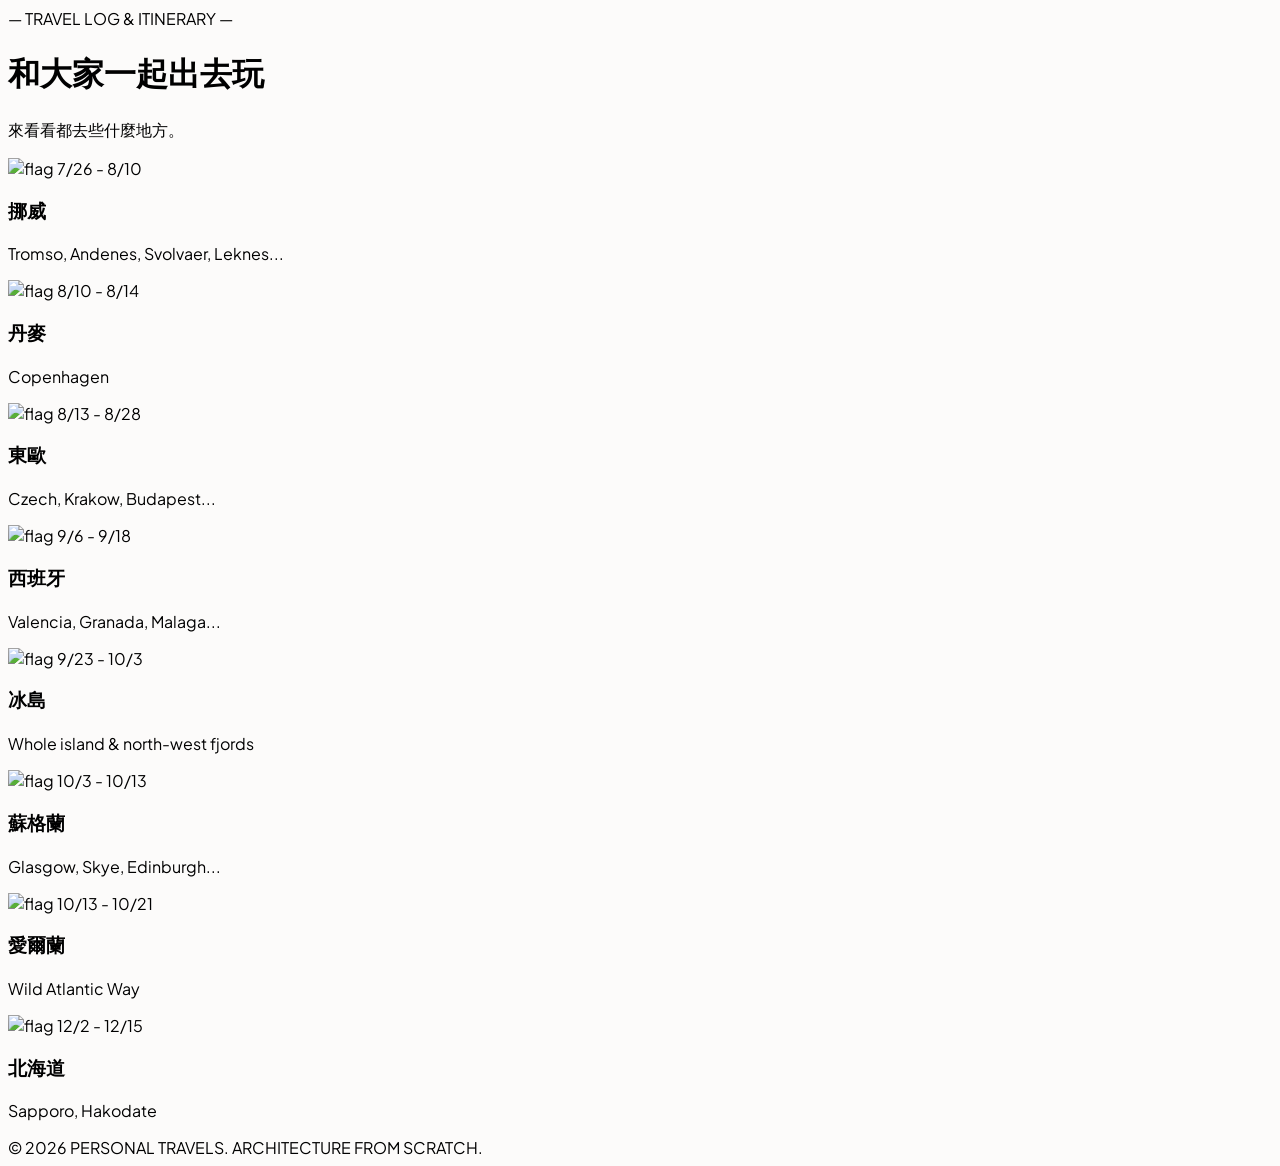
==== index.html @ a57b47eb "first commit" ====
<!DOCTYPE html>
<html lang="zh-TW">
<head>
    <meta charset="UTF-8">
    <meta name="viewport" content="width=device-width, initial-scale=1.0">
    <title>Wanderlust | 我的全球旅遊足跡</title>
    
    <script src="https://cdn.jsdelivr.net/npm/@tailwindcss/browser@4"></script>
    <link rel="stylesheet" href="https://cdnjs.cloudflare.com/ajax/libs/font-awesome/6.4.0/css/all.min.css">
    <link rel="preconnect" href="https://fonts.googleapis.com">
    <link rel="preconnect" href="https://fonts.gstatic.com" crossorigin>
    <link href="https://fonts.googleapis.com/css2?family=Playfair+Display:ital,wght@0,400..900;1,400..900&family=Plus+Jakarta+Sans:wght@200..800&display=swap" rel="stylesheet">
    
    <link rel="stylesheet" href="style.css">
    <script src="config.js"></script>
</head>
<body class="text-stone-800 antialiased selection:bg-stone-200">

    <div id="app-root" class="min-h-screen flex flex-col justify-between"></div>

    <script>
        // ==========================================
        // 全域狀態掌控中心
        // ==========================================
        let currentDay = 1;
        let currentWeatherCity = ""; 
        let currentMenu = "itinerary"; 

        // ==========================================
        // 核心多功能路由監聽：記住天數、城市與選單
        // ==========================================
        window.addEventListener('DOMContentLoaded', () => {
            handleHashRoute();
        });

        window.addEventListener('hashchange', () => {
            handleHashRoute();
        });

        function getHashParams() {
            const hash = window.location.hash.substring(1);
            if (!hash) return {};
            return Object.fromEntries(new URLSearchParams(hash).entries());
        }

        function updateUrlHash() {
            if (window.currentTripData) {
                const params = new URLSearchParams();
                params.set('trip', window.currentTripData.countryKey);
                params.set('menu', currentMenu);
                
                if (currentMenu === 'itinerary') {
                    params.set('day', currentDay);
                } else if (currentMenu === 'weather' && currentWeatherCity) {
                    params.set('city', currentWeatherCity);
                }
                
                window.location.hash = params.toString();
            } else {
                window.location.hash = '';
            }
        }

        function handleHashRoute() {
            const params = getHashParams();
            if (params.trip) {
                navigateTo('detailpage', params.trip, false); 
            } else {
                navigateTo('homepage', null, false);
            }
        }

        // ==========================================
        // 頁面切換與元件異步加載器
        // ==========================================
        async function navigateTo(pageType, tripKey = null, updateHash = true) {
            const root = document.getElementById('app-root');
            root.innerHTML = `<div class="m-auto text-stone-400 text-xs tracking-widest uppercase animate-pulse"><i class="fa-solid fa-circle-notch animate-spin mr-2"></i>Loading Component...</div>`;
            
            try {
                const response = await fetch(`components/${pageType}.html`);
                if (!response.ok) throw new Error();
                const htmlTemplate = await response.text();
                
                root.innerHTML = htmlTemplate;

                if (pageType === 'homepage') {
                    window.currentTripData = null;
                    if (updateHash) window.location.hash = '';
                    renderHomepageEngine();
                } else if (pageType === 'detailpage' && tripKey) {
                    loadTripDataEngine(tripKey);
                }
            } catch (error) {
                root.innerHTML = `<div class="m-auto text-red-500 text-xs font-mono">Error loading view component.</div>`;
            }
        }

        // ==========================================
        // 首頁資料填補引擎
        // ==========================================
        function renderHomepageEngine() {
            const grid = document.getElementById('countries-grid');
            if (!grid || !window.globalCountriesList) return;
            grid.innerHTML = ""; 
            window.globalCountriesList.forEach(c => {
                grid.innerHTML += `
                    <div onclick="navigateTo('detailpage', '${c.key}')" class="group border border-stone-200/60 bg-white p-6 rounded-2xl cursor-pointer hover:border-stone-900 transition-all duration-300 shadow-xs hover:-translate-y-0.5 active:scale-[0.99]">
                        <div class="flex justify-between items-baseline mb-4">
                            <img src="${c.emoji}" class="h-6 w-auto object-contain rounded-xs shadow-3xs" alt="flag">
                            <span class="text-[10px] font-bold tracking-wider text-stone-400 uppercase font-mono">${c.date}</span>
                        </div>
                        <h3 class="font-serif text-xl text-stone-900 group-hover:translate-x-1 transition-transform">${c.name}</h3>
                        <p class="text-xs text-stone-400 mt-1 font-light tracking-wide truncate">${c.towns}</p>
                    </div>`;
            });
        }

        // ==========================================
        // 內頁資料指令指令碼注入
        // ==========================================
        function loadTripDataEngine(tripKey) {
            const scriptId = 'dynamic-trip-script';
            const oldScript = document.getElementById(scriptId);
            if (oldScript) oldScript.remove();

            const script = document.createElement('script');
            script.id = scriptId;
            script.src = `trips/${tripKey}.js`;
            
            script.onload = function() {
                if (window.currentTripData) renderDetailPageEngine();
            };
            document.head.appendChild(script);
        }

        // ==========================================
        // 內頁初始化與多城市天氣控制中心
        // ==========================================
        function renderDetailPageEngine() {
            const data = window.currentTripData;
            const params = getHashParams(); 
            
            document.getElementById('trip-main-title').innerHTML = `
                <img src="${data.emoji}" class="h-6 w-auto object-contain rounded-xs shadow-3xs" alt="flag">
                <span>${data.title}</span>
            `;
            
            document.getElementById('weather-external-btn').href = data.weatherExternalLink;

            const featureBox = document.getElementById('weather-features-list');
            featureBox.innerHTML = "";
            data.weatherFeatures.forEach(f => {
                featureBox.innerHTML += `<p class="flex items-start gap-3 font-light"><span class="text-stone-900 font-bold">—</span><span>${f}</span></p>`;
            });

            currentMenu = params.menu || "itinerary";

            // 天氣城市多地點切換頁籤生成
            const weatherTabsContainer = document.getElementById('weather-tabs-container');
            if (weatherTabsContainer) {
                weatherTabsContainer.innerHTML = "";
                const cities = data.weatherLocation.split('/').map(c => c.trim());
                
                currentWeatherCity = (params.city && cities.includes(params.city)) ? params.city : cities[0]; 

                const cityNameEl = document.getElementById('weather-city-name');
                if (cityNameEl) cityNameEl.innerText = currentWeatherCity;

                cities.forEach((city) => {
                    const btn = document.createElement('button');
                    btn.id = `tab-weather-${encodeURIComponent(city)}`;
                    btn.onclick = () => switchWeatherCity(city);
                    btn.className = city === currentWeatherCity 
                        ? "px-4 py-2 rounded-xl bg-stone-950 text-white font-bold text-xs tracking-wider uppercase shrink-0 transition-all shadow-xs"
                        : "px-4 py-2 rounded-xl bg-white text-stone-500 border border-stone-200/60 font-medium text-xs tracking-wider uppercase shrink-0 hover:bg-stone-50 transition-all";
                    btn.innerText = city;
                    weatherTabsContainer.appendChild(btn);
                });

                weatherTabsContainer.addEventListener('wheel', (e) => {
                    e.preventDefault();
                    weatherTabsContainer.scrollLeft += e.deltaY;
                }, { passive: false });
            }

            // 日期頁籤生成
            const tabsContainer = document.getElementById('days-tabs-container');
            tabsContainer.innerHTML = "";
            const daysKeys = Object.keys(data.days);
            
            currentDay = (params.day && daysKeys.includes(params.day)) ? params.day : (daysKeys[0] || 1);
            
            daysKeys.forEach((dayNum) => {
                const btn = document.createElement('button');
                btn.id = `tab-day${dayNum}`;
                btn.onclick = () => switchDay(dayNum);
                btn.className = dayNum == currentDay 
                    ? "px-5 py-2.5 rounded-xl bg-stone-950 text-white font-bold text-xs tracking-wider uppercase shrink-0 transition-all shadow-xs"
                    : "px-5 py-2.5 rounded-xl bg-white text-stone-500 border border-stone-200/60 font-medium text-xs tracking-wider uppercase shrink-0 hover:bg-stone-50 transition-all";
                btn.innerText = `Day ${dayNum} (${data.days[dayNum].date})`;
                tabsContainer.appendChild(btn);
            });

            tabsContainer.addEventListener('wheel', (e) => {
                e.preventDefault();
                tabsContainer.scrollLeft += e.deltaY;
            }, { passive: false });

            switchMenu(currentMenu, false);
            
            setTimeout(() => {
                const activeDayTab = document.getElementById(`tab-day${currentDay}`);
                if (activeDayTab) activeDayTab.click();
                const activeWeatherTab = document.getElementById(`tab-weather-${encodeURIComponent(currentWeatherCity)}`);
                if (activeWeatherTab) {
                    if(currentMenu === 'weather') switchWeatherCity(currentWeatherCity);
                    else fetchLiveWeather(currentWeatherCity);
                }
            }, 100);
        }

        function switchMenu(menu, updateHash = true) {
            currentMenu = menu;
            const itiContent = document.getElementById('content-itinerary');
            const wetContent = document.getElementById('content-weather');
            const itiBtn = document.getElementById('menu-btn-itinerary');
            const wetBtn = document.getElementById('menu-btn-weather');
            if(!itiContent || !wetContent) return;
            
            if(menu === 'itinerary') {
                itiContent.classList.replace('hidden', 'block'); wetContent.classList.replace('block', 'hidden');
                itiBtn.className = "flex-1 text-center border-b-2 font-bold text-xs tracking-widest uppercase transition-all border-stone-900 text-stone-900";
                wetBtn.className = "flex-1 text-center border-b-2 font-medium text-xs tracking-widest uppercase transition-all border-transparent text-stone-400 hover:text-stone-800";
                renderDay(currentDay);
            } else {
                itiContent.classList.replace('block', 'hidden'); wetContent.classList.replace('hidden', 'block');
                itiBtn.className = "flex-1 text-center border-b-2 font-medium text-xs tracking-widest uppercase transition-all border-transparent text-stone-400 hover:text-stone-800";
                wetBtn.className = "flex-1 text-center border-b-2 font-bold text-xs tracking-widest uppercase transition-all border-stone-900 text-stone-900";
            }

            if(updateHash) updateUrlHash();
        }

        function switchDay(dayNum) {
            const oldTab = document.getElementById(`tab-day${currentDay}`);
            if(oldTab) oldTab.className = "px-5 py-2.5 rounded-xl bg-white text-stone-500 border border-stone-200/60 font-medium text-xs tracking-wider uppercase shrink-0 hover:bg-stone-50 transition-all";
            
            currentDay = dayNum;
            const activeTab = document.getElementById(`tab-day${currentDay}`);
            if(activeTab) activeTab.className = "px-5 py-2.5 rounded-xl bg-stone-950 text-white font-bold text-xs tracking-wider uppercase shrink-0 transition-all shadow-xs";
            
            const container = document.getElementById('days-tabs-container');
            if(container && activeTab) {
                const containerRect = container.getBoundingClientRect();
                const activeTabRect = activeTab.getBoundingClientRect();
                const activeTabCenter = activeTabRect.left + (activeTabRect.width / 2);
                const containerCenter = containerRect.left + (containerRect.width / 2);
                const decorationOffset = activeTabCenter - containerCenter;
                container.scrollTo({ left: container.scrollLeft + decorationOffset, behavior: 'smooth' });
            }
            
            const summaryEl = document.getElementById('route-summary');
            if(summaryEl && window.currentTripData.days[dayNum]) summaryEl.innerText = window.currentTripData.days[dayNum].route;
            
            renderDay(dayNum);
            updateUrlHash(); 
        }

        function switchWeatherCity(city) {
            const oldTab = document.getElementById(`tab-weather-${encodeURIComponent(currentWeatherCity)}`);
            if (oldTab) oldTab.className = "px-4 py-2 rounded-xl bg-white text-stone-500 border border-stone-200/60 font-medium text-xs tracking-wider uppercase shrink-0 hover:bg-stone-50 transition-all";
            
            currentWeatherCity = city;
            const activeTab = document.getElementById(`tab-weather-${encodeURIComponent(currentWeatherCity)}`);
            if (activeTab) activeTab.className = "px-4 py-2 rounded-xl bg-stone-950 text-white font-bold text-xs tracking-wider uppercase shrink-0 transition-all shadow-xs";
            
            const container = document.getElementById('weather-tabs-container');
            if(container && activeTab) {
                const containerRect = container.getBoundingClientRect();
                const activeTabRect = activeTab.getBoundingClientRect();
                const activeTabCenter = activeTabRect.left + (activeTabRect.width / 2);
                const containerCenter = containerRect.left + (containerRect.width / 2);
                const decorationOffset = activeTabCenter - containerCenter;
                container.scrollTo({ left: container.scrollLeft + decorationOffset, behavior: 'smooth' });
            }
            
            const cityNameEl = document.getElementById('weather-city-name');
            if(cityNameEl) cityNameEl.innerText = city;
            
            fetchLiveWeather(city);
            updateUrlHash(); 
        }

        // ==========================================
        // 核心多型卡片渲染器
        // ==========================================
        function renderDay(dayNum) {
            const container = document.getElementById('attractions-container');
            if(!container) return; container.innerHTML = "";
            const currentTrip = window.currentTripData;
            let cards = currentTrip.days[dayNum].cards || [];

            cards.sort((a, b) => {
                if (a.type === 'accommodation') return 1;
                if (b.type === 'accommodation') return -1;
                return 0;
            });

            cards.forEach((card, index) => {
                const cardDiv = document.createElement('div');
                cardDiv.className = "bg-white border border-stone-200/60 rounded-2xl shadow-xs p-5 md:p-6 transition-all duration-300 hover:shadow-md animate-fade-in";
                
                let originalName = card.name || card.title;
                let displayName = (card.hasReservation && card.time) ? `[${card.time}] ${originalName}` : originalName;

                const cleanFileName = encodeURIComponent(originalName.replace(/[\/\\:*?"<>|]/g, ""));
                const basePath = `images/${currentTrip.countryKey}/${cleanFileName}`;
                
                let badgeHtml = "", titleHtml = `<h4 class="font-serif text-lg md:text-xl text-stone-900">${displayName}</h4>`, bodyHtml = "";
                
                // 智慧手機雙模（點擊+觸控觸發）高靈敏按鈕
                let actionBtnHtml = `
                    <button 
                        onclick="toggleDetails(${index}, this)" 
                        ontouchstart="toggleDetails(${index}, this)" 
                        class="mt-4 text-xs font-bold tracking-wider uppercase text-stone-900 hover:text-stone-500 active:text-stone-500 active:scale-95 flex items-center cursor-pointer transition-all touch-manipulation select-none py-2 pr-4"
                    >
                        <span>See more...</span>
                        <i class="fa-solid fa-chevron-down ml-1 text-[9px] transition-transform duration-300"></i>
                    </button>`;
                
                const thumbImgHtml = `<img src="${basePath}.jpg" onerror="this.style.display='none'; this.nextElementSibling.style.paddingRight='0'" class="w-16 h-16 object-cover rounded-xl shrink-0 border border-stone-100 shadow-2xs" alt="thumb">`;

                let reservationBadgeHtml = "";
                if (card.hasReservation) {
                    let resIcon = "fa-ticket";
                    if (card.type === "restaurant") resIcon = "fa-calendar-check";
                    if (card.type === "transportation") resIcon = "fa-circle-check";
                    
                    reservationBadgeHtml = `
                        <div class="text-center shrink-0 flex flex-col items-center justify-center">
                            <span class="text-[9px] font-bold bg-amber-100 text-amber-950 px-2 py-0.5 rounded-sm uppercase tracking-wider inline-flex items-center gap-1">
                                <i class="fa-solid ${resIcon}"></i> Booked
                            </span>
                            ${card.time ? `<span class="text-[10px] font-mono text-stone-400 mt-1 font-bold block text-center leading-none">${card.time}</span>` : ""}
                        </div>`;
                }

                let cardReminderHtml = "";
                if (card.reminders && card.reminders.trim() !== "") {
                    cardReminderHtml = `
                        <div class="bg-amber-50/60 border border-amber-200/60 rounded-xl p-4 text-xs text-amber-950 font-light leading-relaxed shadow-3xs my-2 w-full whitespace-pre-line">
                            <strong class="font-bold block mb-1 uppercase tracking-wide"><i class="fa-solid fa-triangle-exclamation mr-1"></i>Important Reminders:</strong>
                            ${card.reminders}
                        </div>`;
                }

                switch(card.type) {
                    case "introduction":
                        cardDiv.className += " border-l-4 border-l-stone-900 bg-stone-50/40";
                        badgeHtml = `<span class="text-[9px] font-bold tracking-widest text-stone-500 bg-stone-200/60 px-2 py-0.5 rounded-sm uppercase mb-2 inline-block"><i class="fa-solid fa-star mr-1"></i>Today Overview</span>`;
                        // 🟢 修正點：將 introduction 內容也包進 collapse-content 中使其支援折疊與 See More 按鈕
                        bodyHtml = `
                            <div id="details-${index}" class="collapse-content w-full">
                                <div class="collapse-inner pt-2 border-t border-stone-100 mt-2">
                                    <p class="text-stone-600 text-sm leading-relaxed font-light mb-4 whitespace-pre-line">${card.desc}</p>
                                    ${cardReminderHtml}
                                </div>
                            </div>`;
                        break;
                        
                    case "transportation":
                        let transIcon = card.subtype === "train" ? "fa-train" : card.subtype === "airplane" ? "fa-plane" : card.subtype === "cruise" ? "fa-ship" : "fa-van-shuttle";
                        badgeHtml = `<div class="flex justify-between items-center w-full mb-2"><span class="text-[9px] font-bold tracking-widest text-blue-600 bg-blue-50 px-2 py-0.5 rounded-sm uppercase"><i class="fa-solid ${transIcon} mr-1"></i>${card.company || 'Transport'}</span></div>`;
                        bodyHtml = `
                            <div id="details-${index}" class="collapse-content">
                                <div class="collapse-inner pt-4 border-t border-stone-100 mt-4 space-y-3 text-sm text-stone-600 font-light">
                                    ${cardReminderHtml}
                                    <p class="whitespace-pre-line">${card.desc}</p>
                                    <div class="grid grid-cols-1 md:grid-cols-2 gap-2 text-xs pt-1">
                                        <a href="https://www.google.com/maps/search/?api=1&query=${encodeURIComponent(card.depStation)}" target="_blank" class="p-3 border border-stone-100 bg-stone-50/50 rounded-xl hover:border-stone-400 block transition-all">
                                            <span class="text-stone-400 uppercase block text-[9px] font-bold tracking-wide mb-0.5">DEPART STATION</span>
                                            <span class="text-stone-800 font-medium">${card.depStation} <i class="fa-solid fa-map-location-dot ml-1 text-stone-400"></i></span>
                                        </a>
                                        <a href="https://www.google.com/maps/search/?api=1&query=${encodeURIComponent(card.arrStation)}" target="_blank" class="p-3 border border-stone-100 bg-stone-50/50 rounded-xl hover:border-stone-400 block transition-all">
                                            <span class="text-stone-400 uppercase block text-[9px] font-bold tracking-wide mb-0.5">ARRIVE STATION</span>
                                            <span class="text-stone-800 font-medium">${card.arrStation} <i class="fa-solid fa-map-location-dot ml-1 text-stone-400"></i></span>
                                        </a>
                                    </div>
                                </div>
                            </div>`;
                        break;
                        
                    case "accommodation":
                        badgeHtml = `<span class="text-[9px] font-bold tracking-widest text-indigo-600 bg-indigo-50 px-2 py-0.5 rounded-sm uppercase mb-2 inline-block"><i class="fa-solid fa-hotel mr-1"></i>Accommodation</span>`;
                        
                        let timeBlock = "";
                        const hasCheckIn = card.checkIn && card.checkIn.trim() !== "";
                        const hasCheckOut = card.checkOut && card.checkOut.trim() !== "";

                        if (card.isCheckInDay !== false && (hasCheckIn || hasCheckOut)) {
                            if (hasCheckIn && hasCheckOut) {
                                timeBlock = `
                                    <div class="flex gap-4 text-xs font-mono bg-stone-50/80 p-3 rounded-xl border border-stone-100 w-fit mb-3">
                                        <div><span class="text-[9px] text-stone-400 block uppercase font-bold tracking-wider mb-0.5">Check-In</span><span class="text-stone-800 font-bold">${card.checkIn}</span></div>
                                        <div class="border-l border-stone-200 pl-4"><span class="text-[9px] text-stone-400 block uppercase font-bold tracking-wider mb-0.5">Check-Out</span><span class="text-stone-800 font-bold">${card.checkOut}</span></div>
                                    </div>`;
                            } else if (hasCheckIn) {
                                timeBlock = `
                                    <div class="text-xs font-mono bg-stone-50/80 p-3 rounded-xl border border-stone-100 w-fit mb-3">
                                        <span class="text-[9px] text-stone-400 block uppercase font-bold tracking-wider mb-0.5">Check-In</span><span class="text-stone-800 font-bold">${card.checkIn}</span>
                                    </div>`;
                            } else if (hasCheckOut) {
                                timeBlock = `
                                    <div class="text-xs font-mono bg-stone-50/80 p-3 rounded-xl border border-stone-100 w-fit mb-3">
                                        <span class="text-[9px] text-stone-400 block uppercase font-bold tracking-wider mb-0.5">Check-Out</span><span class="text-stone-800 font-bold">${card.checkOut}</span>
                                    </div>`;
                            }
                        }

                        bodyHtml = `
                            <div id="details-${index}" class="collapse-content border-stone-100 w-full">
                                <div class="collapse-inner pt-4 border-t border-stone-100 mt-4 space-y-3 text-sm text-stone-600 font-light">
                                    ${cardReminderHtml}
                                    ${timeBlock}
                                    <p class="whitespace-pre-line">${card.desc}</p>
                                    <a href="https://www.google.com/maps/search/?api=1&query=${encodeURIComponent(card.mapQuery)}" target="_blank" class="mt-2 inline-flex items-center text-xs font-bold text-stone-900 border-b border-stone-900 pb-0.5 hover:text-stone-500 hover:border-stone-500 transition-all"><i class="fa-solid fa-map-location-dot mr-1.5"></i>Open Location on Map</a>
                                </div>
                            </div>`;
                        break;
                        
                    case "restaurant":
                        badgeHtml = `<div class="flex justify-between items-center w-full mb-2"><span class="text-[9px] font-bold tracking-widest text-emerald-700 bg-emerald-50 px-2 py-0.5 rounded-sm uppercase"><i class="fa-solid fa-utensils mr-1"></i>Restaurant (${card.mealPeriod || 'Meal'})</span></div>`;
                        bodyHtml = generateDetailsBlock(index, card, basePath, cardReminderHtml);
                        break;

                    case "attraction":
                        badgeHtml = `<div class="flex justify-between items-center w-full mb-2"><span class="text-[9px] font-bold tracking-widest text-amber-700 bg-amber-50 px-2 py-0.5 rounded-sm uppercase"><i class="fa-solid fa-landmark mr-1"></i>Must-Visit Attraction</span></div>`;
                        bodyHtml = generateDetailsBlock(index, card, basePath, cardReminderHtml);
                        break;

                    default:
                        badgeHtml = `<div class="flex justify-between items-center w-full mb-2"><span class="text-[9px] font-bold tracking-widest text-stone-400 bg-stone-100 px-2 py-0.5 rounded-sm uppercase"><i class="fa-solid fa-clock mr-1"></i>${card.type.toUpperCase()}</span></div>`;
                        bodyHtml = generateDetailsBlock(index, card, basePath, cardReminderHtml);
                        break;
                }

                cardDiv.innerHTML = `
                    <div class="flex flex-col items-start w-full">
                        ${badgeHtml}
                        <div class="flex items-center justify-between w-full gap-4 mt-2 mb-1">
                            <div class="flex-1 min-w-0">
                                ${titleHtml}
                            </div>
                            <div class="flex items-center gap-3 shrink-0">
                                ${reservationBadgeHtml}
                                ${card.type !== "introduction" && card.type !== "transportation" ? thumbImgHtml : ""}
                            </div>
                        </div>
                        ${bodyHtml}
                        ${actionBtnHtml}
                    </div>
                `;
                container.appendChild(cardDiv);
            });
        }

        function generateDetailsBlock(index, card, basePath, reminderHtml) {
            let bigImagesHtml = `<div class="grid grid-cols-1 md:grid-cols-2 gap-2 mt-4"><img src="${basePath}.jpg" onerror="this.style.display='none'" class="w-full h-44 object-cover rounded-xl filter grayscale hover:grayscale-0 transition-all duration-500 shadow-xs" alt="Main"><img src="${basePath}_1.jpg" onerror="this.style.display='none'" class="w-full h-44 object-cover rounded-xl filter grayscale hover:grayscale-0 transition-all duration-500 shadow-xs" alt="Sub1"><img src="${basePath}_2.jpg" onerror="this.style.display='none'" class="w-full h-44 object-cover rounded-xl filter grayscale hover:grayscale-0 transition-all duration-500 shadow-xs" alt="Sub2"></div>`;
            return `<div id="details-${index}" class="collapse-content w-full"><div class="collapse-inner pt-4 border-t border-stone-100 mt-4">${reminderHtml}<p class="text-stone-600 text-sm leading-relaxed font-light whitespace-pre-line">${card.desc}</p>${bigImagesHtml}<div class="mt-4 pt-1"><a href="https://www.google.com/maps/search/?api=1&query=${encodeURIComponent(card.mapQuery)}" target="_blank" class="inline-flex items-center text-xs font-bold text-stone-900 border-b border-stone-900 pb-0.5 hover:text-stone-500 hover:border-stone-500 transition-all"><i class="fa-solid fa-location-arrow mr-1.5 text-[9px]"></i>Direct via Google Map</a></div></div></div>`;
        }

        function toggleDetails(index, btn) {
            const detailPanel = document.getElementById(`details-${index}`);
            const icon = btn.querySelector('i'); const span = btn.querySelector('span');
            if(!detailPanel.classList.contains('show')) {
                detailPanel.classList.add('show'); span.innerText = "See less"; icon.style.transform = "rotate(180deg)";
            } else {
                detailPanel.classList.remove('show'); span.innerText = "See more..."; icon.style.transform = "rotate(0deg)";
            }
        }

        async function fetchLiveWeather(location) {
            try {
                const response = await fetch(`https://wttr.in/${location}?format=j1`);
                const data = await response.json(); const current = data.current_condition[0];
                document.getElementById('weather-temp').innerText = `${current.temp_C}°C`;
                document.getElementById('weather-desc').innerText = current.lang_zh ? current.lang_zh[0].value : current.weatherDesc[0].value;
                document.getElementById('weather-humidity').innerText = current.humidity;
                document.getElementById('weather-wind').innerText = (parseFloat(current.windspeedKmph) / 3.6).toFixed(1);
                const code = current.weatherCode; let iconHtml = '<i class="fa-solid fa-cloud"></i>';
                if (["113"].includes(code)) iconHtml = '<i class="fa-solid fa-sun text-amber-400"></i>';
                if (["116"].includes(code)) iconHtml = '<i class="fa-solid fa-cloud-sun text-stone-400"></i>';
                if (["296", "299", "302", "305", "308", "353", "356"].includes(code)) iconHtml = '<i class="fa-solid fa-cloud-showers-heavy text-sky-400"></i>';
                document.getElementById('weather-icon').innerHTML = iconHtml;
            } catch {
                document.getElementById('weather-desc').innerText = "Offline";
            }
        }
    </script>
</body>
</html>
---- style.css ----
/* style.css */
body { 
    font-family: 'Plus Jakarta Sans', sans-serif; 
    background-color: #fcfbfa; /* Wix 經典溫潤米白背景 */
}

.font-serif { 
    font-family: 'Playfair Display', serif; 
}

/* 隱藏滾動條但保持滑動功能（用於手機版天數頁籤） */
.scrollbar-none::-webkit-scrollbar { display: none; }
.scrollbar-none { -ms-overflow-style: none; scrollbar-width: none; }

/* ====== Wix 風格動態轉場與微動畫 ====== */

/* 頁面切換淡入動畫 */
.animate-fade-in {
    animation: fadeIn 0.6s cubic-bezier(0.16, 1, 0.3, 1) forwards;
}

/* 景點卡片向下展開的平滑動畫 */
.collapse-content {
    display: grid;
    grid-template-rows: 0fr;
    transition: grid-template-rows 0.4s cubic-bezier(0.16, 1, 0.3, 1), opacity 0.3s ease;
    opacity: 0;
}

.collapse-content.show {
    grid-template-rows: 1fr;
    opacity: 1;
}

.collapse-inner { 
    overflow: hidden; 
}

@keyframes fadeIn {
    from { opacity: 0; transform: translateY(10px); }
    to { opacity: 1; transform: translateY(0); }
}
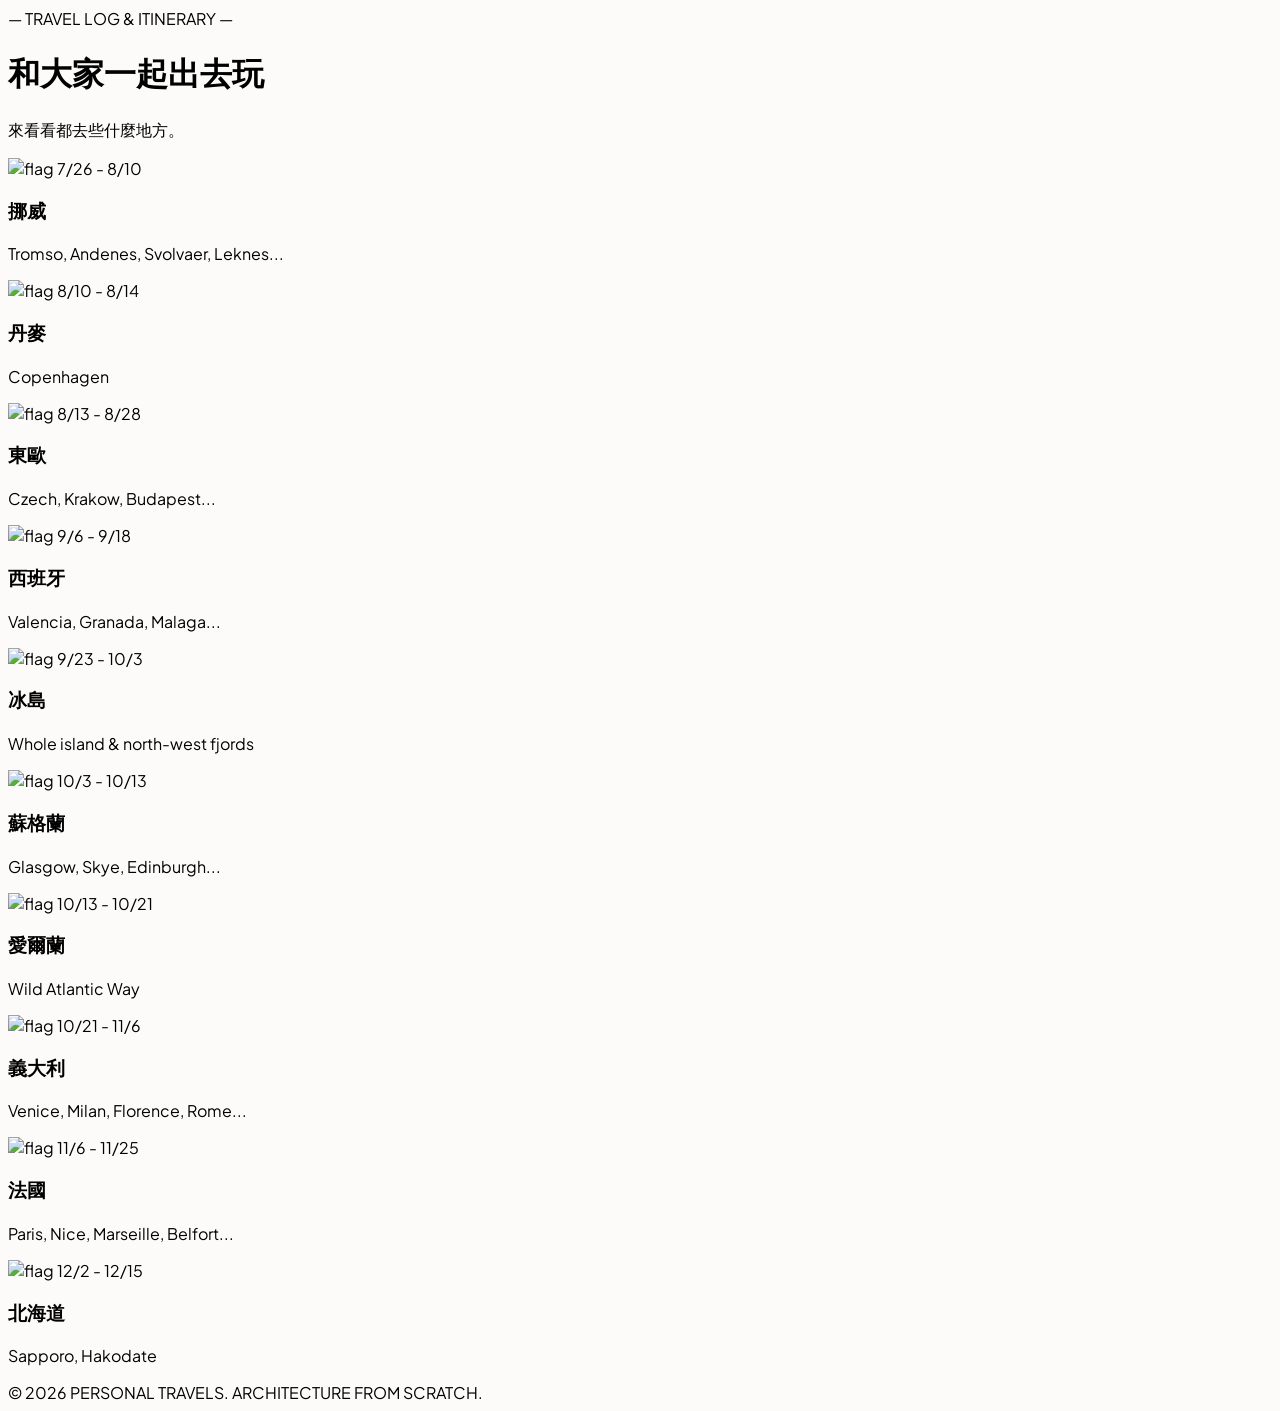
==== commit fd42d66f: "country data updated, weather appearance changed." ====
--- a/index.html
+++ b/index.html
@@ -3,7 +3,7 @@
 <head>
     <meta charset="UTF-8">
     <meta name="viewport" content="width=device-width, initial-scale=1.0">
-    <title>Wanderlust | 我的全球旅遊足跡</title>
+    <title>這次要去哪？</title>
     
     <script src="https://cdn.jsdelivr.net/npm/@tailwindcss/browser@4"></script>
     <link rel="stylesheet" href="https://cdnjs.cloudflare.com/ajax/libs/font-awesome/6.4.0/css/all.min.css">
@@ -141,12 +141,11 @@
             const data = window.currentTripData;
             const params = getHashParams(); 
             
+            // 頂部國家 Header 標題動態注入（配合細線截斷保護）
             document.getElementById('trip-main-title').innerHTML = `
-                <img src="${data.emoji}" class="h-6 w-auto object-contain rounded-xs shadow-3xs" alt="flag">
-                <span>${data.title}</span>
+                <img src="${data.emoji}" class="h-6 w-auto object-contain rounded-xs shadow-3xs shrink-0" alt="flag">
+                <span class="truncate">${data.title}</span>
             `;
-            
-            document.getElementById('weather-external-btn').href = data.weatherExternalLink;
 
             const featureBox = document.getElementById('weather-features-list');
             featureBox.innerHTML = "";
@@ -312,14 +311,13 @@
                 cardDiv.className = "bg-white border border-stone-200/60 rounded-2xl shadow-xs p-5 md:p-6 transition-all duration-300 hover:shadow-md animate-fade-in";
                 
                 let originalName = card.name || card.title;
-                let displayName = (card.hasReservation && card.time) ? `[${card.time}] ${originalName}` : originalName;
+                let displayName = (card.hasReservation && card.time) ? `${card.time} ${originalName}` : originalName;
 
                 const cleanFileName = encodeURIComponent(originalName.replace(/[\/\\:*?"<>|]/g, ""));
                 const basePath = `images/${currentTrip.countryKey}/${cleanFileName}`;
                 
                 let badgeHtml = "", titleHtml = `<h4 class="font-serif text-lg md:text-xl text-stone-900">${displayName}</h4>`, bodyHtml = "";
                 
-                // 智慧手機雙模（點擊+觸控觸發）高靈敏按鈕
                 let actionBtnHtml = `
                     <button 
                         onclick="toggleDetails(${index}, this)" 
@@ -360,7 +358,6 @@
                     case "introduction":
                         cardDiv.className += " border-l-4 border-l-stone-900 bg-stone-50/40";
                         badgeHtml = `<span class="text-[9px] font-bold tracking-widest text-stone-500 bg-stone-200/60 px-2 py-0.5 rounded-sm uppercase mb-2 inline-block"><i class="fa-solid fa-star mr-1"></i>Today Overview</span>`;
-                        // 🟢 修正點：將 introduction 內容也包進 collapse-content 中使其支援折疊與 See More 按鈕
                         bodyHtml = `
                             <div id="details-${index}" class="collapse-content w-full">
                                 <div class="collapse-inner pt-2 border-t border-stone-100 mt-2">
@@ -373,21 +370,42 @@
                     case "transportation":
                         let transIcon = card.subtype === "train" ? "fa-train" : card.subtype === "airplane" ? "fa-plane" : card.subtype === "cruise" ? "fa-ship" : "fa-van-shuttle";
                         badgeHtml = `<div class="flex justify-between items-center w-full mb-2"><span class="text-[9px] font-bold tracking-widest text-blue-600 bg-blue-50 px-2 py-0.5 rounded-sm uppercase"><i class="fa-solid ${transIcon} mr-1"></i>${card.company || 'Transport'}</span></div>`;
+                        
+                        let routeMapBtnHtml = "";
+                        if (card.depStation && card.arrStation) {
+                            const googleRouteUrl = `https://www.google.com/maps/dir/?api=1&origin=${encodeURIComponent(card.depMapQuery || card.depStation)}&destination=${encodeURIComponent(card.arrMapQuery || card.arrStation)}`;
+                            
+                            routeMapBtnHtml = `
+                                <div class="pt-2">
+                                    <a 
+                                        href="${googleRouteUrl}" 
+                                        target="_blank" 
+                                        ontouchstart="window.open('${googleRouteUrl}', '_blank')"
+                                        class="inline-flex items-center text-xs font-bold text-stone-900 border-b border-stone-900 pb-0.5 hover:text-stone-500 hover:border-stone-500 transition-all touch-manipulation"
+                                    >
+                                        <i class="fa-solid fa-route mr-1.5 text-[10px]"></i>View Route & Navigation
+                                    </a>
+                                </div>`;
+                        }
+
                         bodyHtml = `
                             <div id="details-${index}" class="collapse-content">
                                 <div class="collapse-inner pt-4 border-t border-stone-100 mt-4 space-y-3 text-sm text-stone-600 font-light">
                                     ${cardReminderHtml}
                                     <p class="whitespace-pre-line">${card.desc}</p>
+                                
                                     <div class="grid grid-cols-1 md:grid-cols-2 gap-2 text-xs pt-1">
-                                        <a href="https://www.google.com/maps/search/?api=1&query=${encodeURIComponent(card.depStation)}" target="_blank" class="p-3 border border-stone-100 bg-stone-50/50 rounded-xl hover:border-stone-400 block transition-all">
+                                        <a href="https://www.google.com/maps/search/?api=1&query=${encodeURIComponent(card.depMapQuery || card.depStation)}" target="_blank" class="p-3 border border-stone-100 bg-stone-50/50 rounded-xl hover:border-stone-400 block transition-all">
                                             <span class="text-stone-400 uppercase block text-[9px] font-bold tracking-wide mb-0.5">DEPART STATION</span>
                                             <span class="text-stone-800 font-medium">${card.depStation} <i class="fa-solid fa-map-location-dot ml-1 text-stone-400"></i></span>
                                         </a>
-                                        <a href="https://www.google.com/maps/search/?api=1&query=${encodeURIComponent(card.arrStation)}" target="_blank" class="p-3 border border-stone-100 bg-stone-50/50 rounded-xl hover:border-stone-400 block transition-all">
+                                        <a href="https://www.google.com/maps/search/?api=1&query=${encodeURIComponent(card.arrMapQuery || card.arrStation)}" target="_blank" class="p-3 border border-stone-100 bg-stone-50/50 rounded-xl hover:border-stone-400 block transition-all">
                                             <span class="text-stone-400 uppercase block text-[9px] font-bold tracking-wide mb-0.5">ARRIVE STATION</span>
                                             <span class="text-stone-800 font-medium">${card.arrStation} <i class="fa-solid fa-map-location-dot ml-1 text-stone-400"></i></span>
                                         </a>
                                     </div>
+
+                                    ${routeMapBtnHtml}
                                 </div>
                             </div>`;
                         break;
@@ -481,23 +499,85 @@
             }
         }
 
+        // ==========================================
+        // 🟢 天氣觀測站與各國原始預報網站同步器
+        // ==========================================
         async function fetchLiveWeather(location) {
             try {
+                // 1. 🟢 修正：徹底改回連到各國 JS 原生設定的預報官網，文字自動顯示目前選取城市
+                const currentTripLink = window.currentTripData ? window.currentTripData.weatherExternalLink : 'https://www.yr.no/';
+                const extBtn = document.getElementById('weather-external-btn');
+                if (extBtn) {
+                    extBtn.innerText = `Open Detailed Forecast for ${location}`;
+                    extBtn.href = currentTripLink;
+                    extBtn.setAttribute('ontouchstart', `window.open('${currentTripLink}', '_blank')`);
+                }
+
+                // 2. 請求即時天氣 json
                 const response = await fetch(`https://wttr.in/${location}?format=j1`);
-                const data = await response.json(); const current = data.current_condition[0];
+                const data = await response.json(); 
+                const current = data.current_condition[0];
+                
                 document.getElementById('weather-temp').innerText = `${current.temp_C}°C`;
                 document.getElementById('weather-desc').innerText = current.lang_zh ? current.lang_zh[0].value : current.weatherDesc[0].value;
                 document.getElementById('weather-humidity').innerText = current.humidity;
                 document.getElementById('weather-wind').innerText = (parseFloat(current.windspeedKmph) / 3.6).toFixed(1);
-                const code = current.weatherCode; let iconHtml = '<i class="fa-solid fa-cloud"></i>';
+                
+                // 3. 處理當地日期與目前觀測時間
+                const timeBox = document.getElementById('weather-time-box');
+                if (timeBox) {
+                    let finalDateStr = "";
+                    let rawTime = current.localObsDateTime; 
+                    
+                    if (!rawTime && data.weather && data.weather[0]) {
+                        rawTime = `${data.weather[0].date} 12:00:00`;
+                    }
+
+                    if (rawTime) {
+                        let cleanTimeStr = rawTime.replace(/-/g, '/');
+                        if (cleanTimeStr.includes('AM') || cleanTimeStr.includes('PM')) {
+                            const parts = cleanTimeStr.split(' ');
+                            const dateParts = parts[0];
+                            let timeParts = parts[1];
+                            const ampm = parts[2];
+                            let [hrs, mins] = timeParts.split(':');
+                            if (ampm === 'PM' && hrs !== '12') hrs = String(parseInt(hrs) + 12);
+                            if (ampm === 'AM' && hrs === '12') hrs = '00';
+                            cleanTimeStr = `${dateParts} ${hrs}:${mins}:00`;
+                        }
+
+                        const parsedDate = new Date(cleanTimeStr);
+                        if (!isNaN(parsedDate.getTime())) {
+                            const formattedDate = parsedDate.toLocaleDateString('en-US', { month: 'short', day: 'numeric', weekday: 'short' });
+                            const formattedTime = parsedDate.toLocaleTimeString('en-US', { hour: '2-digit', minute: '2-digit', hour12: false });
+                            finalDateStr = `Local Time: ${formattedDate} — ${formattedTime}`;
+                        }
+                    }
+
+                    if (!finalDateStr) {
+                        const fallbackDate = new Date();
+                        const fDate = fallbackDate.toLocaleDateString('en-US', { month: 'short', day: 'numeric', weekday: 'short' });
+                        const fTime = fallbackDate.toLocaleTimeString('en-US', { hour: '2-digit', minute: '2-digit', hour12: false });
+                        finalDateStr = `Local Time: ${fDate} — ${fTime}`;
+                    }
+
+                    timeBox.innerHTML = `<i class="fa-regular fa-calendar-check text-stone-500"></i> ${finalDateStr}`;
+                }
+
+                // 4. 天氣圖標
+                const code = current.weatherCode; 
+                let iconHtml = '<i class="fa-solid fa-cloud"></i>';
                 if (["113"].includes(code)) iconHtml = '<i class="fa-solid fa-sun text-amber-400"></i>';
                 if (["116"].includes(code)) iconHtml = '<i class="fa-solid fa-cloud-sun text-stone-400"></i>';
                 if (["296", "299", "302", "305", "308", "353", "356"].includes(code)) iconHtml = '<i class="fa-solid fa-cloud-showers-heavy text-sky-400"></i>';
                 document.getElementById('weather-icon').innerHTML = iconHtml;
-            } catch {
+
+            } catch (err) {
                 document.getElementById('weather-desc').innerText = "Offline";
+                const timeBox = document.getElementById('weather-time-box');
+                if (timeBox) timeBox.innerHTML = `<i class="fa-solid fa-triangle-exclamation text-amber-500"></i> Time Sync Failed`;
             }
         }
     </script>
 </body>
-</html>
+</html>
